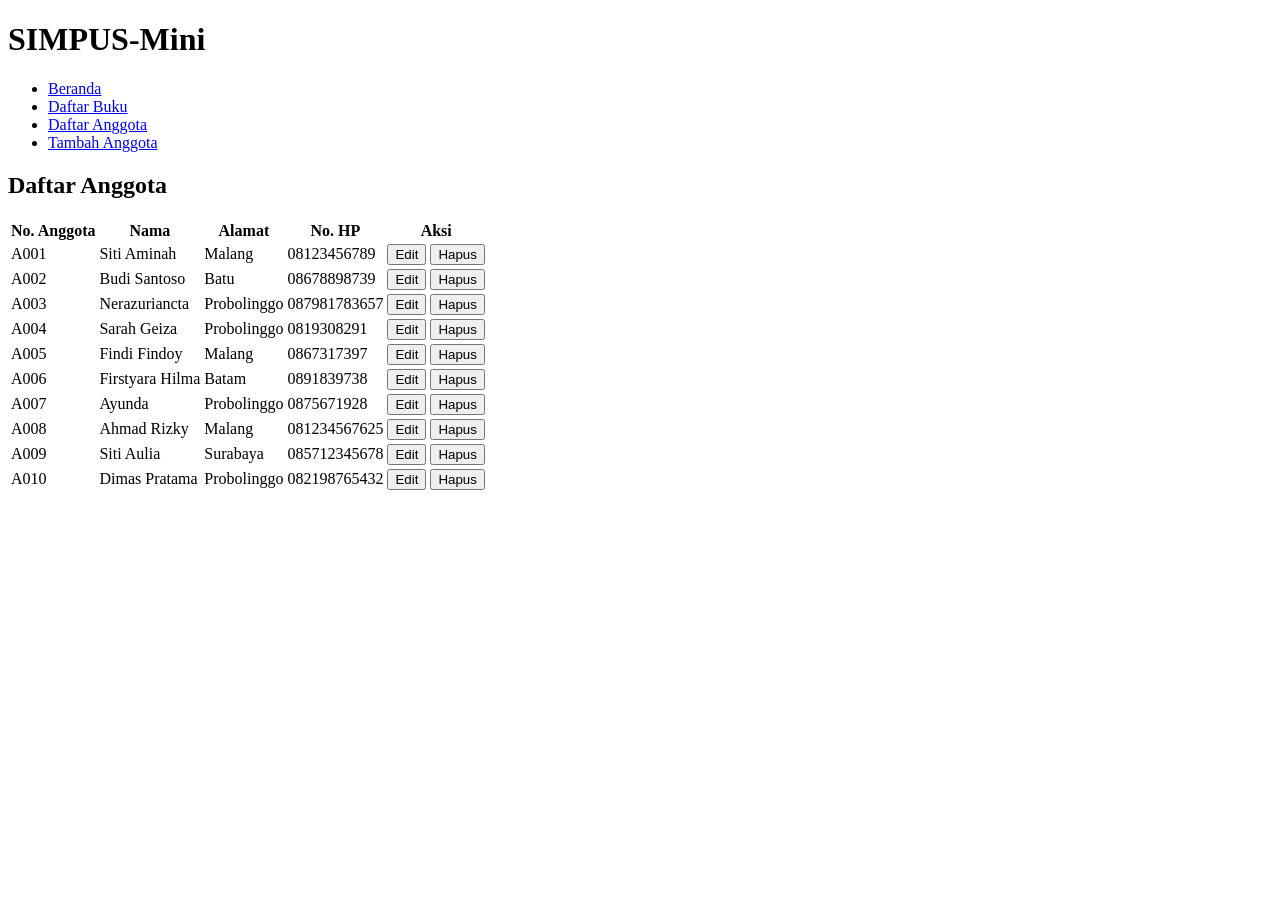
==== anggota/list.html @ 05675638 "Praktek Jobsheet 1" ====
<!DOCTYPE html>
<html lang="id">
<head>
    <meta charset="UTF-8">
    <title>SIMPUS-Mini | Daftar Anggota</title>
</head>
<body>
    <header>
        <h1>SIMPUS-Mini</h1>
        <nav>
            <ul>
                <li><a href="../index.html">Beranda</a></li>
                <li><a href="../buku/list.html">Daftar Buku</a></li>
                <li><a href="list.html">Daftar Anggota</a></li>
                <li><a href="tambah.html">Tambah Anggota</a></li>
            </ul>
        </nav>
    </header>

    <main>
        <section>
            <h2>Daftar Anggota</h2>
            <table>
                <thead>
                    <tr>
                        <th>No. Anggota</th>
                        <th>Nama</th>
                        <th>Alamat</th>
                        <th>No. HP</th>
                        <th>Aksi</th>
                    </tr>
                </thead>
                <tbody>
                    <tr>
                        <td>A001</td>
                        <td>Siti Aminah</td>
                        <td>Malang</td>
                        <td>08123456789</td>
                        <td>
                            <button type="button">Edit</button>
                            <button type="button">Hapus</button>
                        </td>
                    </tr>
                    <tr>
                        <td>A002</td>
                        <td>Budi Santoso</td>
                        <td>Batu</td>
                        <td>08678898739</td>
                        <td>
                            <button type="button">Edit</button>
                            <button type="button">Hapus</button>
                        </td>
                    </tr>
                    <tr>
                        <td>A003</td>
                        <td>Nerazuriancta</td>
                        <td>Probolinggo</td>
                        <td>087981783657</td>
                        <td>
                            <button type="button">Edit</button>
                            <button type="button">Hapus</button>
                        </td>
                    </tr>
                    <tr>
                        <td>A004</td>
                        <td>Sarah Geiza</td>
                        <td>Probolinggo</td>
                        <td>0819308291</td>
                        <td>
                            <button type="button">Edit</button>
                            <button type="button">Hapus</button>
                        </td>
                    </tr>
                    <tr>
                        <td>A005</td>
                        <td>Findi Findoy</td>
                        <td>Malang</td>
                        <td>0867317397</td>
                        <td>
                            <button type="button">Edit</button>
                            <button type="button">Hapus</button>
                        </td>
                    </tr>
                    <tr>
                        <td>A006</td>
                        <td>Firstyara Hilma</td>
                        <td>Batam</td>
                        <td>0891839738</td>
                        <td>
                            <button type="button">Edit</button>
                            <button type="button">Hapus</button>
                        </td>
                    </tr>
                    <tr>
                        <td>A007</td>
                        <td>Ayunda</td>
                        <td>Probolinggo</td>
                        <td>0875671928</td>
                        <td>
                            <button type="button">Edit</button>
                            <button type="button">Hapus</button>
                        </td>
                    </tr>
                    <tr>
                        <td>A008</td>
                        <td>Ahmad Rizky</td>
                        <td>Malang</td>
                        <td>081234567625</td>
                        <td>
                            <button type="button">Edit</button>
                            <button type="button">Hapus</button>
                        </td>
                    </tr>
                    <tr>
                        <td>A009</td>
                        <td>Siti Aulia</td>
                        <td>Surabaya</td>
                        <td>085712345678</td>
                        <td>
                            <button type="button">Edit</button>
                            <button type="button">Hapus</button>
                        </td>
                    </tr>
                    <tr>
                        <td>A010</td>
                        <td>Dimas Pratama</td>
                        <td>Probolinggo</td>
                        <td>082198765432</td>
                        <td>
                            <button type="button">Edit</button>
                            <button type="button">Hapus</button>
                        </td>
                    </tr>
                </tbody>
            </table>
        </section>
    </main>
</body>
</html>
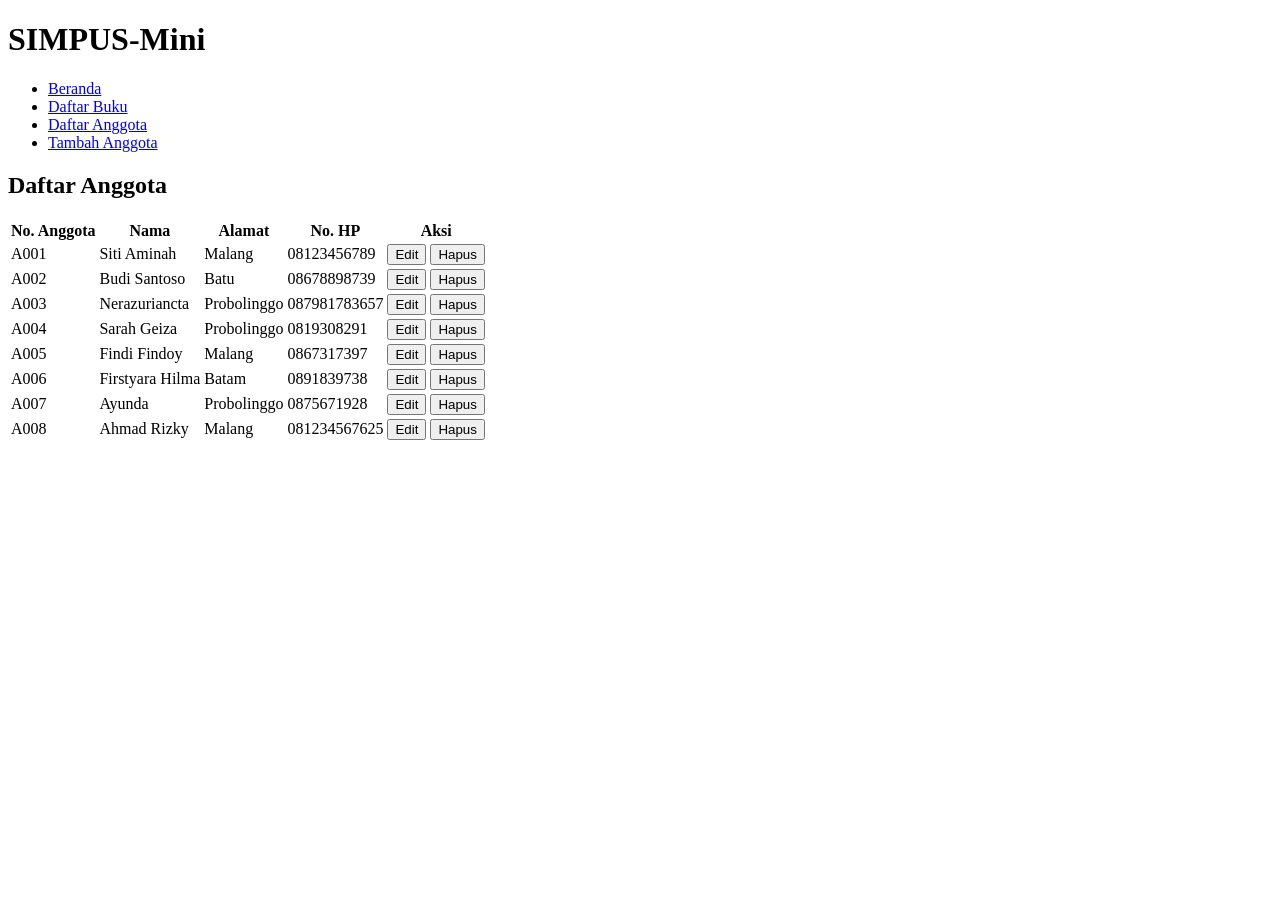
==== commit ba23a68c: "first commit" ====
--- a/anggota/list.html
+++ b/anggota/list.html
@@ -111,26 +111,6 @@
                             <button type="button">Hapus</button>
                         </td>
                     </tr>
-                    <tr>
-                        <td>A009</td>
-                        <td>Siti Aulia</td>
-                        <td>Surabaya</td>
-                        <td>085712345678</td>
-                        <td>
-                            <button type="button">Edit</button>
-                            <button type="button">Hapus</button>
-                        </td>
-                    </tr>
-                    <tr>
-                        <td>A010</td>
-                        <td>Dimas Pratama</td>
-                        <td>Probolinggo</td>
-                        <td>082198765432</td>
-                        <td>
-                            <button type="button">Edit</button>
-                            <button type="button">Hapus</button>
-                        </td>
-                    </tr>
                 </tbody>
             </table>
         </section>
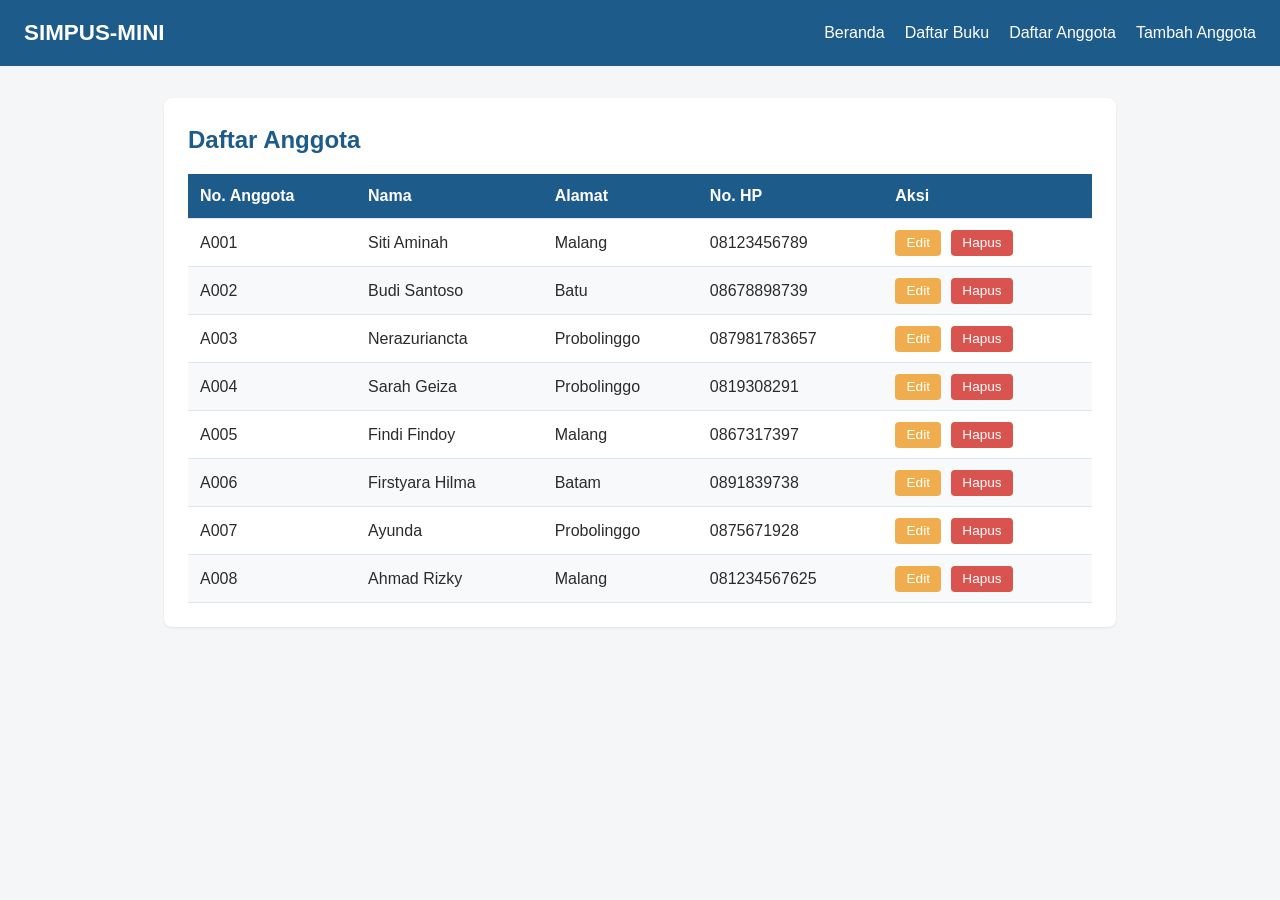
==== commit 74f044b1: "Praktek Josbheet-2" ====
--- a/anggota/list.html
+++ b/anggota/list.html
@@ -3,10 +3,11 @@
 <head>
     <meta charset="UTF-8">
     <title>SIMPUS-Mini | Daftar Anggota</title>
+    <link rel="stylesheet" href="../assets/css/style.css">
 </head>
 <body>
     <header>
-        <h1>SIMPUS-Mini</h1>
+        <h1>SIMPUS-MINI</h1>
         <nav>
             <ul>
                 <li><a href="../index.html">Beranda</a></li>
--- a/assets/css/style.css
+++ b/assets/css/style.css
@@ -0,0 +1,181 @@
+/* == Reset & Base ==*/
+* {
+    box-sizing: border-box;
+    margin: 0;
+    padding: 0;
+}
+
+body {
+    font-family: "Segoe UI", Arial, sans-serif;
+    color: #2b2b2b;
+    background-color: #f5f6f8;
+    line-height: 1.5;
+}
+
+a {
+    color: #1d5b8a;
+    text-decoration: none;
+}
+
+a:hover {
+    text-decoration: underline;
+}
+
+/* == Header & avbar ==*/
+header {
+    background-color: #1d5b8a;
+    color: #fff;
+    padding: 1rem 1.5rem;
+    display: flex;
+    align-items: center;
+    justify-content: space-between;
+    flex-wrap: wrap;
+}
+
+header h1 {
+    font-size: 1.4rem;
+}
+
+header nav ul {
+    list-style: none;
+    display: flex;
+    gap: 1.25rem;
+}
+
+header nav a {
+    color: #fff;
+    font-weight: 500;
+}
+
+/* == Main Layout ==*/
+main {
+    max-width: 1000px;
+    margin: 2rem auto;
+    padding: 0 1.5rem;
+}
+
+section {
+    background-color: #fff;
+    border-radius: 8px;
+    padding: 1.5rem;
+    margin-bottom: 1.5rem;
+    box-shadow: 0 1px 3px rgba(0, 0, 0, 0.08);
+}
+
+section h2 {
+    margin-bottom: 1rem;
+    color: #1d5b8a;
+}
+
+/* == Kartu Statistik (CSS GRID) == */
+main section:nth-of-type(2) {
+    display: grid;
+    grid-template-columns: repeat(3, 1fr);
+    gap: 1rem;
+}
+
+main section:nth-of-type(2) article {
+    background-color: #eef4fa;
+    border-radius: 8px;
+    padding: 1.25rem;
+    text-align: center;
+}
+
+main section:nth-of-type(2) article h3 {
+    font-size: 0.95rem;
+    color: #55677a;
+    margin-bottom: 0.5rem;
+}
+
+main section:nth-of-type(2) article p {
+    font-size: 1.8rem;
+    font-weight: 700;
+    color: #1d5b8a;
+}
+
+/* == Tabel == */
+table {
+    width: 100%;
+    border-collapse: collapse;
+}
+
+th, td {
+    text-align: left;
+    padding: 0.65rem 0.75rem;
+    border-bottom: 1px solid #e2e6ea;
+}
+
+thead {
+    background-color: #1d5b8a;
+    color: #fff;
+}
+
+tbody tr:nth-child(even) {
+    background-color: #f7f9fb;
+}
+
+tbody tr:hover {
+    background-color: #eef4fa;
+}
+
+td button {
+    padding: 0.35rem 0.7rem;
+    margin-right: 0.35rem;
+    border: none;
+    border-radius: 4px;
+    cursor: pointer;
+    font-size: 0.85rem;
+}
+
+td button:first-of-type {
+    background-color: #f0ad4e;
+    color: #fff;
+}
+
+td button:last-of-type {
+    background-color: #d9534f;
+    color: #fff;
+}
+
+/* == Form ==*/
+form p {
+    margin-bottom: 1rem;
+}
+
+form label {
+    display: block;
+    margin-bottom: 0.35rem;
+    font-weight: 600;
+    color: #444;
+}
+
+form input, form select {
+    width: 100%;
+    max-width: 400px;
+    padding: 0.55rem 0.7rem;
+    border: 1px solid #cdd4da;
+    border-radius: 4px;
+    font-size: 1rem;
+}
+
+form button[type="submit"] {
+    background-color: #1d5b8a;
+    color: #fff;
+    border: none;
+    padding: 0.6rem 1.5rem;
+    border-radius: 4px;
+    font-size: 1rem;
+    cursor: pointer;
+}
+
+form button[type="submit"]:hover {
+    background-color: #164869;
+}
+
+/* == Footer ==*/
+footer {
+    text-align: center;
+    padding: 1.25rem;
+    color: #7a8794;
+    font-size: 0.9rem;
+}
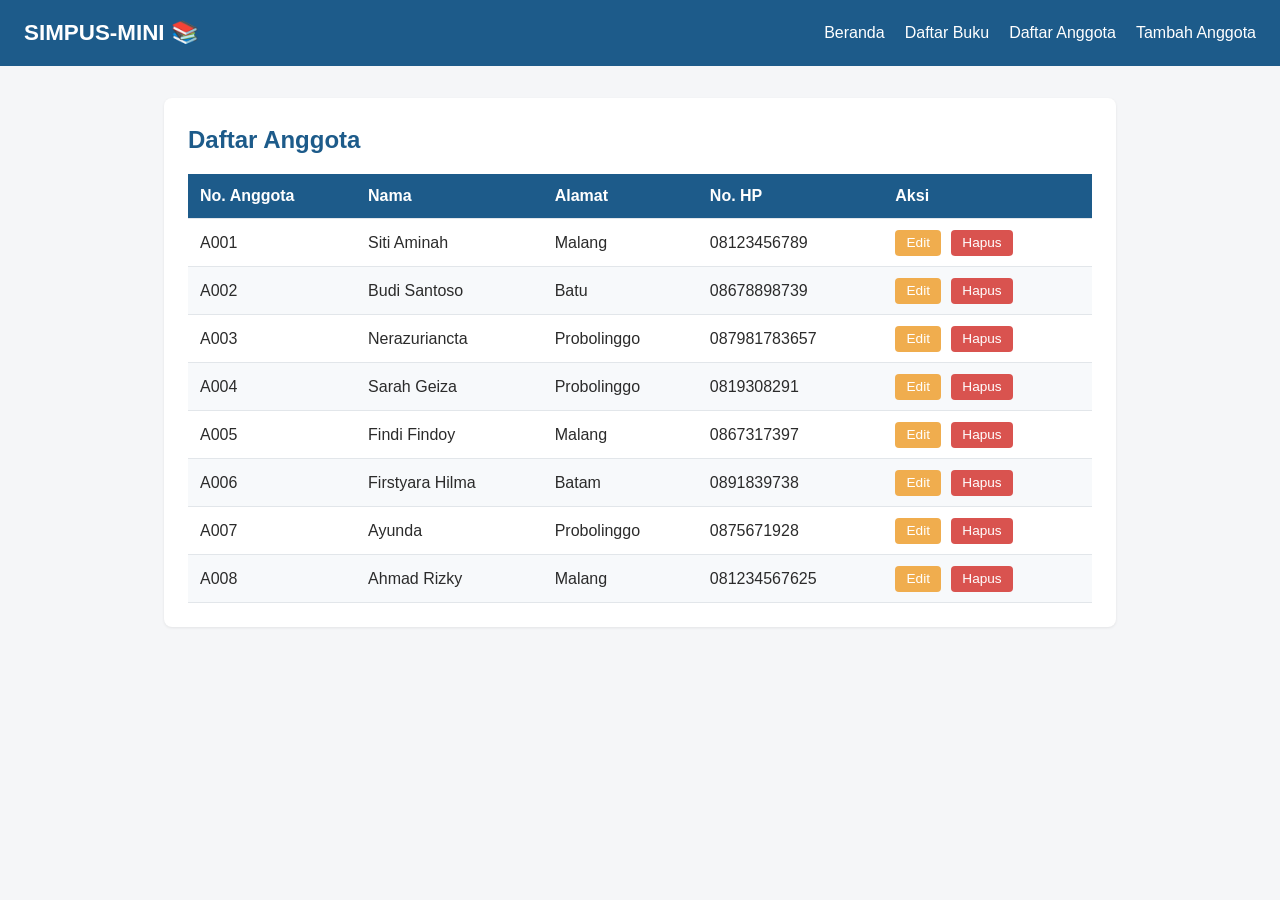
==== commit c03581d8: "Modifikasi" ====
--- a/anggota/list.html
+++ b/anggota/list.html
@@ -7,7 +7,7 @@
 </head>
 <body>
     <header>
-        <h1>SIMPUS-MINI</h1>
+        <h1>SIMPUS-MINI 📚</h1>
         <nav>
             <ul>
                 <li><a href="../index.html">Beranda</a></li>
